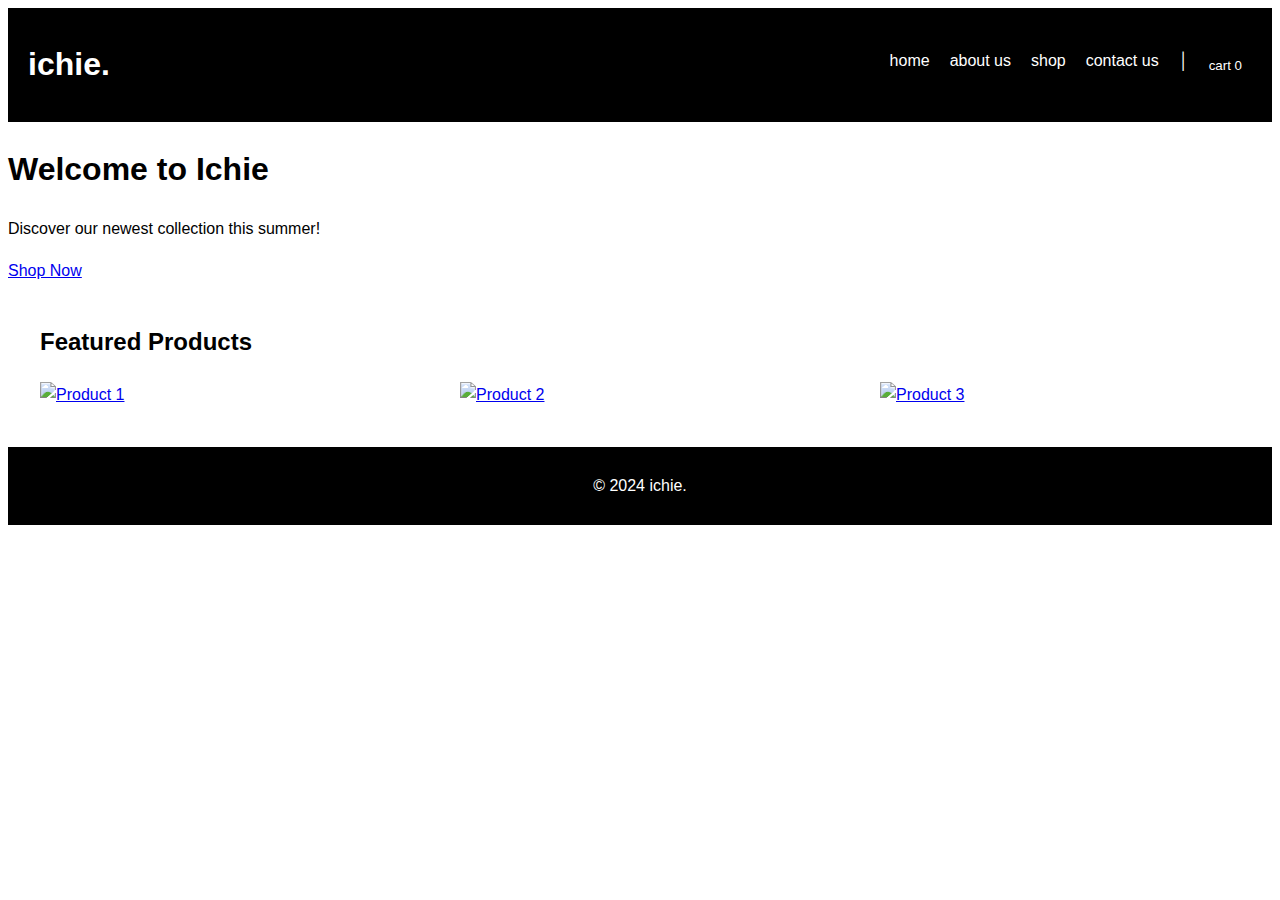
==== index.html @ ed952cdd "Add files via upload" ====
<!DOCTYPE html>
<html lang="en">
<head>
  <meta charset="UTF-8">
  <meta name="viewport" content="width=device-width, initial-scale=1.0">
  <title>Ichie</title>
  <link rel="stylesheet" href="style.css">
</head>
<body>
 <header>
  <div class="header-content">
    <div class="logo">
      <h1>ichie.</h1>
    </div>
    <nav>
      <a href="home.html">home</a>
      <a href="aboutus.html">about us</a>
      <a href="shop.html">shop</a>
      <a href="contactus.html">contact us</a>
	  <a> │ </a>
<button class="cart-button">cart <span class="cart-count">0</span></button>
    </nav>
  </div>
</header>
  <main>
    <section class="hero">
      <h1>Welcome to Ichie</h1>
      <p>Discover our newest collection this summer!</p>
      <style="color: black;"><a href="shop.html" class="cta">Shop Now</a></style>
    </section>
    <div class="featured-products">
  <h2>Featured Products</h2>
  <ul class="products-grid">
    <li>
      <a href="#">
        <img src="https://i.pinimg.com/originals/36/53/c9/3653c94b1940d2b9d49b7dd9a76def23.jpg" alt="Product 1">
      </a>
    </li>
    <li>
      <a href="#">
        <img src="https://i.pinimg.com/564x/75/ca/58/75ca5842d917031b463c14f29f337f3d.jpg" alt="Product 2">
      </a>
    </li>
    <li>
      <a href="#">
        <img src="https://i.pinimg.com/originals/ca/67/5d/ca675dc85fce6f54b4c0a8bd669872ad.jpg" alt="Product 3">
      </a>
    </li>
  </ul>
</div>
  </main>
  <footer class="footer">
    <p>&copy; 2024 ichie.</p>
---- style.css ----
header {
  background-color: #000;
  color: white;
  padding: 10px 0;
}

.header-content {
  display: flex;
  justify-content: space-between;
  align-items: center;
}

.logo {
  margin-left: 20px;
}

nav {
  display: flex;
  margin-right: 20px;
}

nav a {
  color: white;
  text-decoration: none;
  margin: 0 10px;
}

 body {
 font-family: Arial, sans-serif;
 line-height: 1.6;
 }
 }
 header a {
 color: white;
 text-decoration: none;
 margin: 0 10px;
 }
 .product {
 border: 1px solid #ddd;
 box-shadow: 2px 2px 5px rgba(0, 0, 0, 0.1);
 width: 300px;
 margin: 20px;
 text-align: center;
 padding: 10px;
 }
 .product-container {
  display: flex;
  flex-wrap: wrap;
  justify-content: center;
}
 .product img {
 width: 100%;
 height: auto;
 }
 .product h3 {
 margin: 10px 0;
 }
 .product p {
 margin: 10px 0;
 }
 button {
 background-color: #000;
 color: white;
 border: none;
 padding: 10px;
 cursor: pointer;
 }
 .contact-us {
  display: flex;
  flex-direction: column;
  align-items: center;
  padding: 20px;
  background-color: #f2f2f2;
  margin: 20px auto;
  max-width: 800px;
  border-radius: 5px;
}

.contact-us h1 {
  font-size: 2rem;
  margin-bottom: 20px;
}

.contact-us p {
  font-size: 1.2rem;
  margin-bottom: 20px;
  text-align: center;
}

.contact-us form {
  display: flex;
  flex-direction: column;
  width: 100%;
}

.contact-us label {
  font-size: 1.2rem;
  margin-bottom: 10px;
  display: block;
}

.contact-us input[type="text"],
.contact-us input[type="email"],
.contact-us textarea {
  width: 100%;
  padding: 12px;
  border: 1px solid #ccc;
  margin-top: 6px;
}

.contact-us input[type="submit"] {
  width: 100%;
  padding: 10px;
  background-color: #333;
  color: #fff;
  border: none;
  cursor: pointer;
  margin-top: 20px;
}

.footer {
  background-color: #000;
  color: #fff;
  padding: 10px 20px;
  text-align: center;
}

.featured-products {
  margin: 0 auto;
  max-width: 1200px;
  padding: 20px;
}

.products-grid {
  display: flex;
  flex-wrap: wrap;
  justify-content: space-between;
  list-style: none;
  margin: 0;
  padding: 0;
}

.products-grid li {
  flex: 0 0 30%;
  margin-bottom: 20px;
}

.products-grid li a {
  display: block;
  overflow: hidden;
  position: relative;
}

.products-grid li a img {
  display: block;
  height: auto;
  max-width: 100%;
  transition: transform .3s ease-in-out;
}

.products-grid li a:hover img {
  transform: scale(1.1);
}

.about-us {
  text-align: left;
}

.about-us img {
  border-radius: 50%;
  margin-bottom: 20px;
}

.about-us h2 {
  font-size: 30px;
  font-weight: bold;
  margin-bottom: 20px;
}

.about-us p {
  font-size: 18px;
  line-height: 1.5;
  margin-bottom: 20px;
}
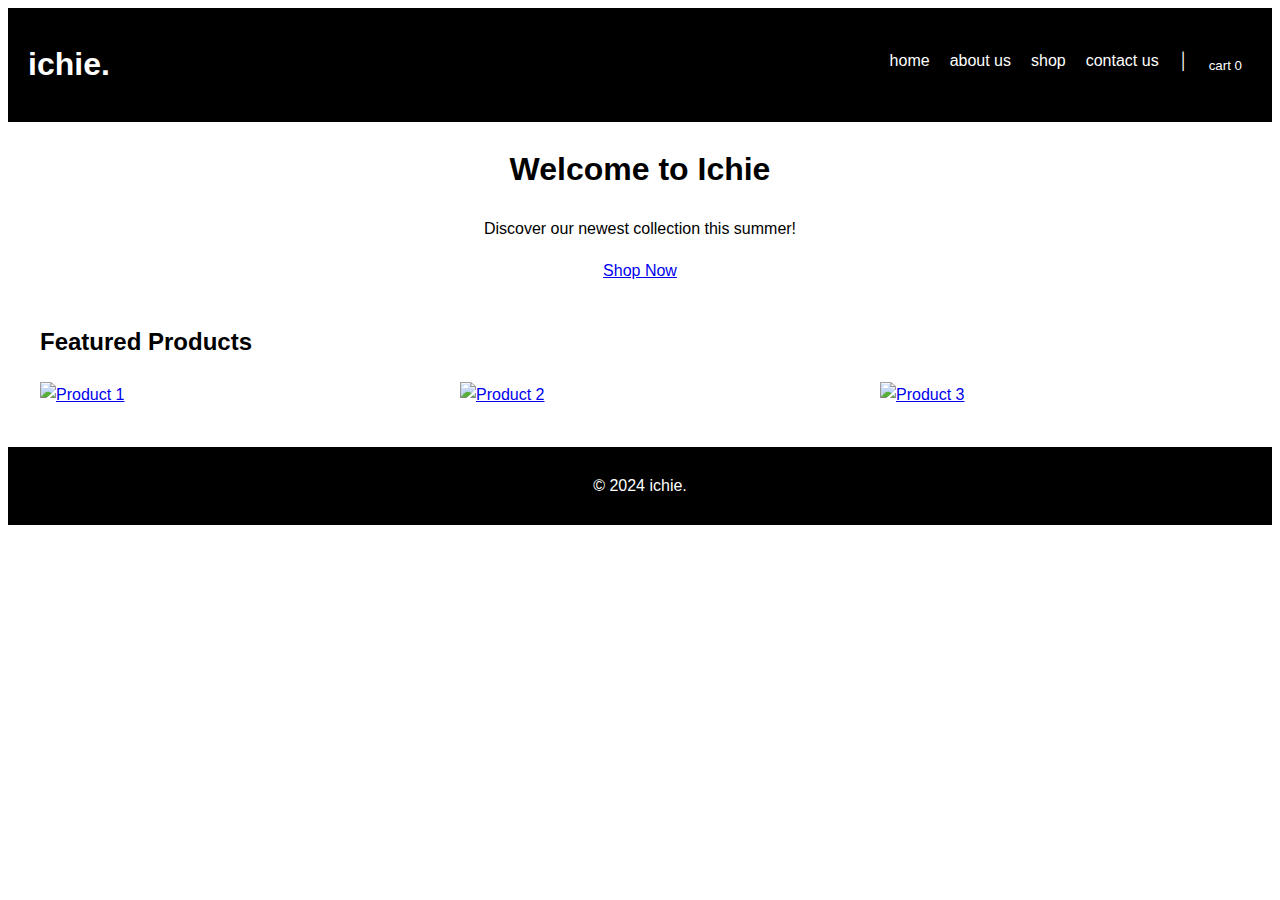
==== commit b07453f5: "Update index.html" ====
--- a/index.html
+++ b/index.html
@@ -24,9 +24,11 @@
 </header>
   <main>
     <section class="hero">
+	    <center>
       <h1>Welcome to Ichie</h1>
       <p>Discover our newest collection this summer!</p>
       <style="color: black;"><a href="shop.html" class="cta">Shop Now</a></style>
+	    </center>	
     </section>
     <div class="featured-products">
   <h2>Featured Products</h2>
@@ -50,4 +52,4 @@
 </div>
   </main>
   <footer class="footer">
-    <p>&copy; 2024 ichie.</p>+    <p>&copy; 2024 ichie.</p>
